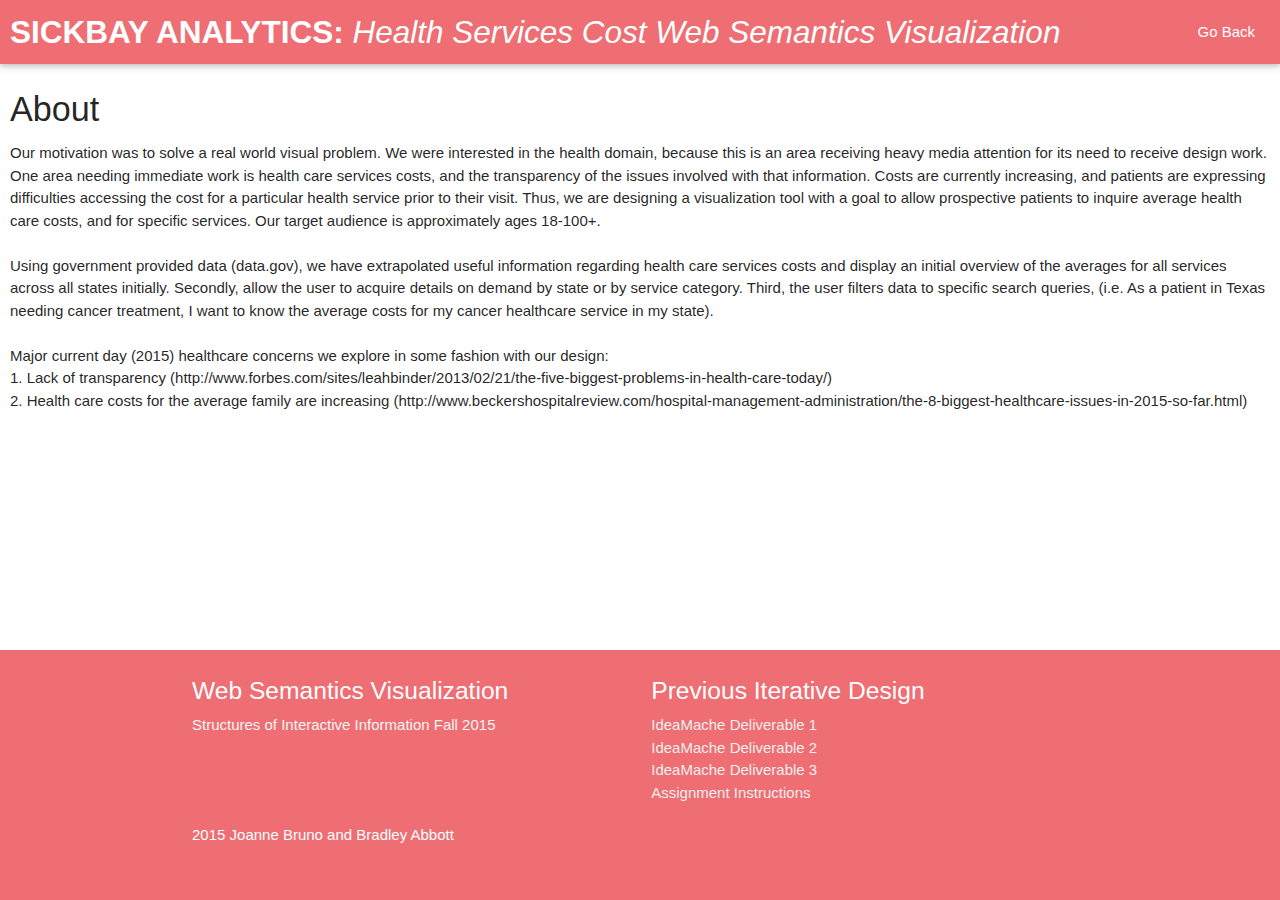
==== about.html @ 385870d9 "One of the last changes fixed footer" ====
<!DOCTYPE html>
<html>
	<head>
		<link rel="stylesheet" type="text/css" href="styles\style.css" />
		<!--Import Google Icon Font-->
		<link href="http://fonts.googleapis.com/icon?family=Material+Icons" rel="stylesheet">
		<!--Import materialize.css-->
		<link type="text/css" rel="stylesheet" href="styles\materialize.min.css"  media="screen,projection"/>

    <!--Let browser know website is optimized for mobile-->
    <meta name="viewport" content="width=device-width, initial-scale=1.0"/>

    </head>
    	<body>
        <script src="http://code.jquery.com/jquery-1.10.2.js" defer></script>
    		<script type="text/javascript" src="js/materialize.min.js"></script>


        <nav>
        <div class="nav-wrapper">
          <a href="#" class="brand-logo">
            <span class="name">SICKBAY ANALYTICS:</span>
            <span class="description">Health Services Cost Web Semantics Visualization</span>
          </a>
          <ul id="nav-mobile" class="right hide-on-med-and-down">
            <li><a href="index.html">Go Back</a></li>
          </ul>
        </div>
      </nav>

			<div id="about-container">

				<h4>About</h4>
	      <p>Our motivation was to solve a real world visual problem. We were interested in the health domain, because this is an area receiving heavy media attention for its need to receive design work. One area needing immediate work is health care services costs, and the transparency of the issues involved with that information. Costs are currently increasing, and patients are expressing difficulties accessing the cost for a particular health service prior to their visit.​ Thus, we are designing a visualization tool with a goal to allow prospective patients to inquire average health care costs, and for specific services. Our target audience is approximately ages 18-100+.</p>
	        </br>
	      <p>Using government provided data (data.gov), we have extrapolated useful information regarding health care services costs and display an initial overview of the averages for all services across all states initially. Secondly, allow the user to acquire details on demand by state or by service category. Third, the user filters data to specific search queries, (i.e. As a patient in Texas needing cancer treatment, I want to know the average costs for my cancer healthcare service in my state).</p>
	        </br>
	      <p> <ul>Major current day (2015) healthcare concerns we explore in some fashion with our design:
		        	<li>1. Lack of transparency (http://www.forbes.com/sites/leahbinder/2013/02/21/the-five-biggest-problems-in-health-care-today/)</li>
		        	<li>2. Health care costs for the average family are increasing (http://www.beckershospitalreview.com/hospital-management-administration/the-8-biggest-healthcare-issues-in-2015-so-far.html)</li>
		        </ul>
				</p>
					</br>
			</div>
    </body>

	<footer class="page-footer aboutFooter">
		<div class="container">
			<div class="row">
				<div class="col l6 s12">
					<h5 class="white-text">Web Semantics Visualization</h5>
					<p class="grey-text text-lighten-4">Structures of Interactive Information Fall 2015</p>
				</div>
				<div class="col l4 offset-l2 s12">
					<h5 class="white-text">Previous Iterative Design</h5>
					<ul>
						<li><a class="grey-text text-lighten-3" href="http://ideamache.ecologylab.net/e/BgCn8KPT7k/">IdeaMache Deliverable 1</a></li>
						<li><a class="grey-text text-lighten-3" href="http://ideamache.ecologylab.net/e/8VRImbptrn/">IdeaMache Deliverable 2</a></li>
						<li><a class="grey-text text-lighten-3" href="http://ideamache.ecologylab.net/e/THTAOwNFbH">IdeaMache Deliverable 3</a></li>
						<li><a class="grey-text text-lighten-3" href="http://ecologylab.cs.tamu.edu/courses/sii/deliverables/semanticsVisualization.html">Assignment Instructions</a></li>
					</ul>
				</div>
			</div>
		</div>
			<div class="container">
			2015 Joanne Bruno and Bradley Abbott
			</div>
	</footer>

</html>
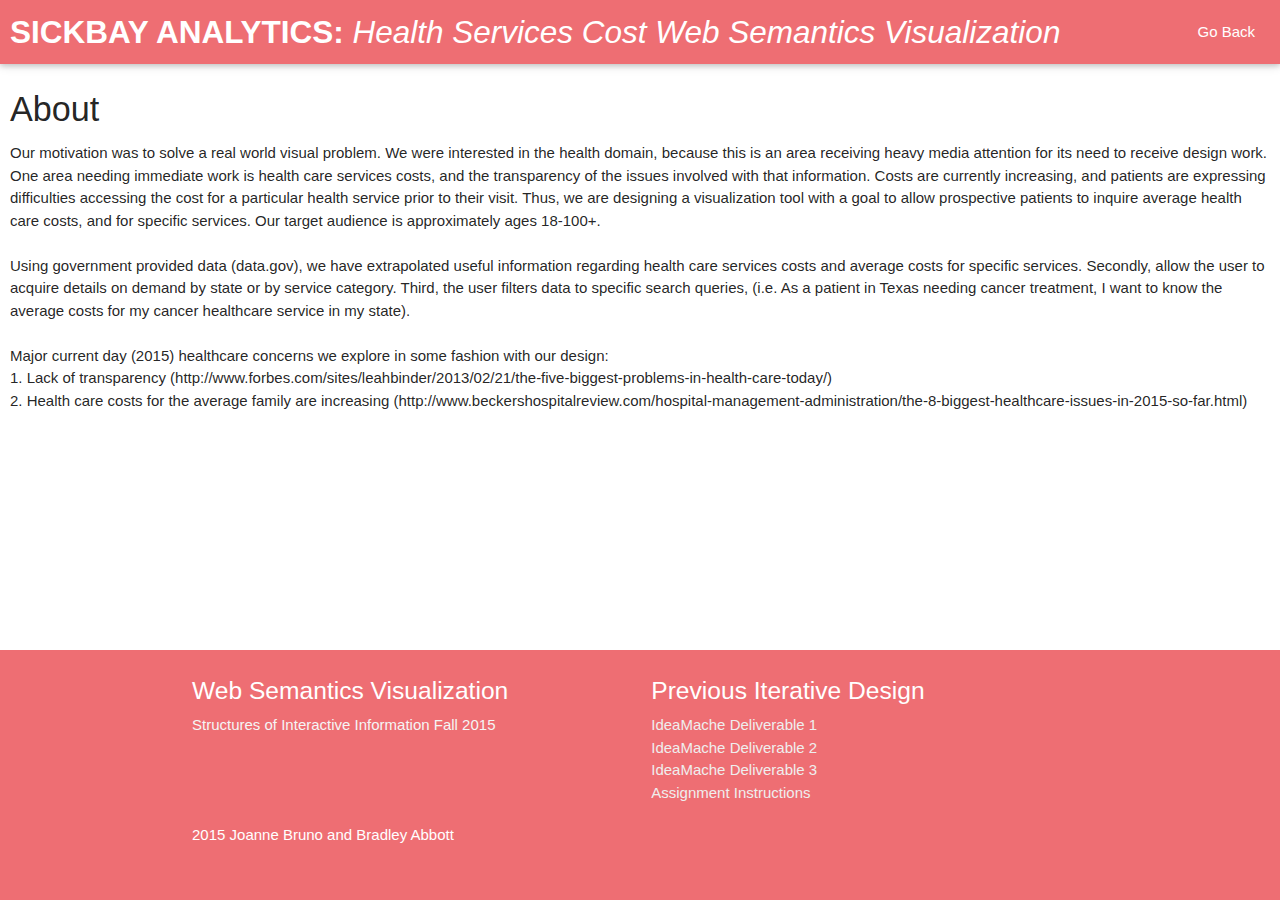
==== commit e20bf388: "text change" ====
--- a/about.html
+++ b/about.html
@@ -33,7 +33,7 @@
 				<h4>About</h4>
 	      <p>Our motivation was to solve a real world visual problem. We were interested in the health domain, because this is an area receiving heavy media attention for its need to receive design work. One area needing immediate work is health care services costs, and the transparency of the issues involved with that information. Costs are currently increasing, and patients are expressing difficulties accessing the cost for a particular health service prior to their visit.​ Thus, we are designing a visualization tool with a goal to allow prospective patients to inquire average health care costs, and for specific services. Our target audience is approximately ages 18-100+.</p>
 	        </br>
-	      <p>Using government provided data (data.gov), we have extrapolated useful information regarding health care services costs and display an initial overview of the averages for all services across all states initially. Secondly, allow the user to acquire details on demand by state or by service category. Third, the user filters data to specific search queries, (i.e. As a patient in Texas needing cancer treatment, I want to know the average costs for my cancer healthcare service in my state).</p>
+	      <p>Using government provided data (data.gov), we have extrapolated useful information regarding health care services costs and average costs for specific services. Secondly, allow the user to acquire details on demand by state or by service category. Third, the user filters data to specific search queries, (i.e. As a patient in Texas needing cancer treatment, I want to know the average costs for my cancer healthcare service in my state).</p>
 	        </br>
 	      <p> <ul>Major current day (2015) healthcare concerns we explore in some fashion with our design:
 		        	<li>1. Lack of transparency (http://www.forbes.com/sites/leahbinder/2013/02/21/the-five-biggest-problems-in-health-care-today/)</li>
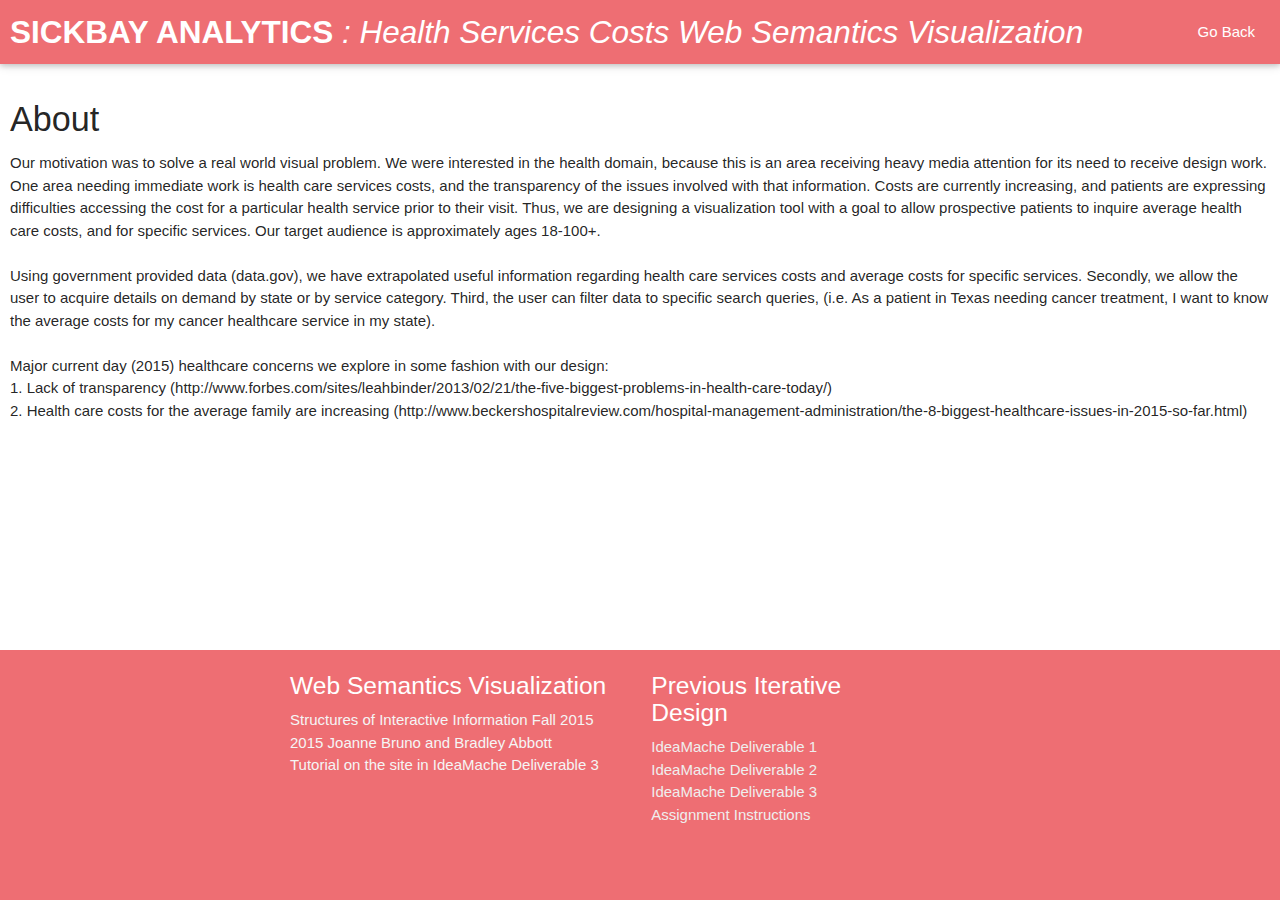
==== commit f60754be: "final push, finished (sorta) layout changes to footer." ====
--- a/about.html
+++ b/about.html
@@ -17,23 +17,24 @@
 
 
         <nav>
-        <div class="nav-wrapper">
-          <a href="#" class="brand-logo">
-            <span class="name">SICKBAY ANALYTICS:</span>
-            <span class="description">Health Services Cost Web Semantics Visualization</span>
-          </a>
-          <ul id="nav-mobile" class="right hide-on-med-and-down">
-            <li><a href="index.html">Go Back</a></li>
-          </ul>
+        <div class="nav-wrapper aboutHead">
+			<div class="inside">
+			  <a href="#" class="brand-logo left">
+				<span class="name">SICKBAY ANALYTICS <em class="healthDescription">: Health Services Costs Web Semantics Visualization</em></span>
+			  </a>
+			  <ul id="nav-mobile" class="right">
+				<li><a href="index.html">Go Back</a></li>
+			  </ul>
+		  </div>
         </div>
       </nav>
 
-			<div id="about-container">
+			<div id="about-container" class="main">
 
 				<h4>About</h4>
-	      <p>Our motivation was to solve a real world visual problem. We were interested in the health domain, because this is an area receiving heavy media attention for its need to receive design work. One area needing immediate work is health care services costs, and the transparency of the issues involved with that information. Costs are currently increasing, and patients are expressing difficulties accessing the cost for a particular health service prior to their visit.​ Thus, we are designing a visualization tool with a goal to allow prospective patients to inquire average health care costs, and for specific services. Our target audience is approximately ages 18-100+.</p>
+	      <p>Our motivation was to solve a real world visual problem. We were interested in the health domain, because this is an area receiving heavy media attention for its need to receive design work. One area needing immediate work is health care services costs, and the transparency of the issues involved with that information. Costs are currently increasing, and patients are expressing difficulties accessing the cost for a particular health service prior to their visit. Thus, we are designing a visualization tool with a goal to allow prospective patients to inquire average health care costs, and for specific services. Our target audience is approximately ages 18-100+.</p>
 	        </br>
-	      <p>Using government provided data (data.gov), we have extrapolated useful information regarding health care services costs and average costs for specific services. Secondly, allow the user to acquire details on demand by state or by service category. Third, the user filters data to specific search queries, (i.e. As a patient in Texas needing cancer treatment, I want to know the average costs for my cancer healthcare service in my state).</p>
+	      <p>Using government provided data (data.gov), we have extrapolated useful information regarding health care services costs and average costs for specific services. Secondly, we allow the user to acquire details on demand by state or by service category. Third, the user can filter data to specific search queries, (i.e. As a patient in Texas needing cancer treatment, I want to know the average costs for my cancer healthcare service in my state).</p>
 	        </br>
 	      <p> <ul>Major current day (2015) healthcare concerns we explore in some fashion with our design:
 		        	<li>1. Lack of transparency (http://www.forbes.com/sites/leahbinder/2013/02/21/the-five-biggest-problems-in-health-care-today/)</li>
@@ -50,6 +51,8 @@
 				<div class="col l6 s12">
 					<h5 class="white-text">Web Semantics Visualization</h5>
 					<p class="grey-text text-lighten-4">Structures of Interactive Information Fall 2015</p>
+					<p class="grey-text text-lighten-4">2015 Joanne Bruno and Bradley Abbott</p>
+					<p class="grey-text text-lighten-4">Tutorial on the site in IdeaMache Deliverable 3</p>
 				</div>
 				<div class="col l4 offset-l2 s12">
 					<h5 class="white-text">Previous Iterative Design</h5>
@@ -62,9 +65,6 @@
 				</div>
 			</div>
 		</div>
-			<div class="container">
-			2015 Joanne Bruno and Bradley Abbott
-			</div>
 	</footer>
 
 </html>
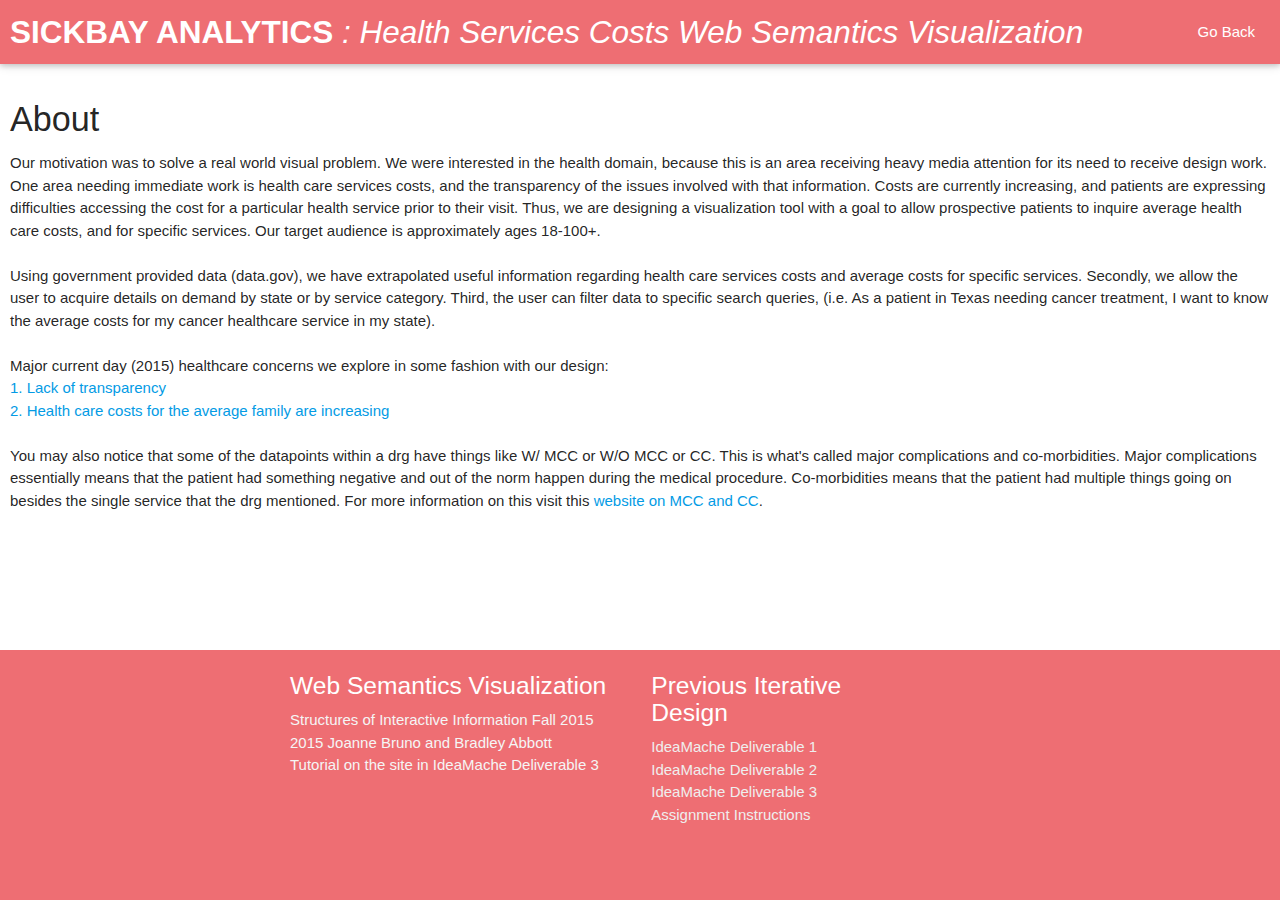
==== commit a71c9479: "added documentation for cc/mcc" ====
--- a/about.html
+++ b/about.html
@@ -37,10 +37,14 @@
 	      <p>Using government provided data (data.gov), we have extrapolated useful information regarding health care services costs and average costs for specific services. Secondly, we allow the user to acquire details on demand by state or by service category. Third, the user can filter data to specific search queries, (i.e. As a patient in Texas needing cancer treatment, I want to know the average costs for my cancer healthcare service in my state).</p>
 	        </br>
 	      <p> <ul>Major current day (2015) healthcare concerns we explore in some fashion with our design:
-		        	<li>1. Lack of transparency (http://www.forbes.com/sites/leahbinder/2013/02/21/the-five-biggest-problems-in-health-care-today/)</li>
-		        	<li>2. Health care costs for the average family are increasing (http://www.beckershospitalreview.com/hospital-management-administration/the-8-biggest-healthcare-issues-in-2015-so-far.html)</li>
+		        	<li><a href="http://www.forbes.com/sites/leahbinder/2013/02/21/the-five-biggest-problems-in-health-care-today/">1. Lack of transparency </a></li>
+		        	<li><a href="http://www.beckershospitalreview.com/hospital-management-administration/the-8-biggest-healthcare-issues-in-2015-so-far.html">2. Health care costs for the average family are increasing</a></li>
 		        </ul>
 				</p>
+				</br>
+		  <p>
+		  You may also notice that some of the datapoints within a drg have things like W/ MCC or W/O MCC or CC. This is what's called major complications and co-morbidities. Major complications essentially means that the patient had something negative and out of the norm happen during the medical procedure. Co-morbidities means that the patient had multiple things going on besides the single service that the drg mentioned. For more information on this visit this <a href="https://www.bostonscientific.com/content/dam/bostonscientific/Reimbursement/RhythmManagement/WATCHMAN%E2%84%A2/236119-AB%20WM_Documentation_MCC%20Guide_FINAL.pdf/">website on MCC and CC</a>.
+		  </p>
 					</br>
 			</div>
     </body>
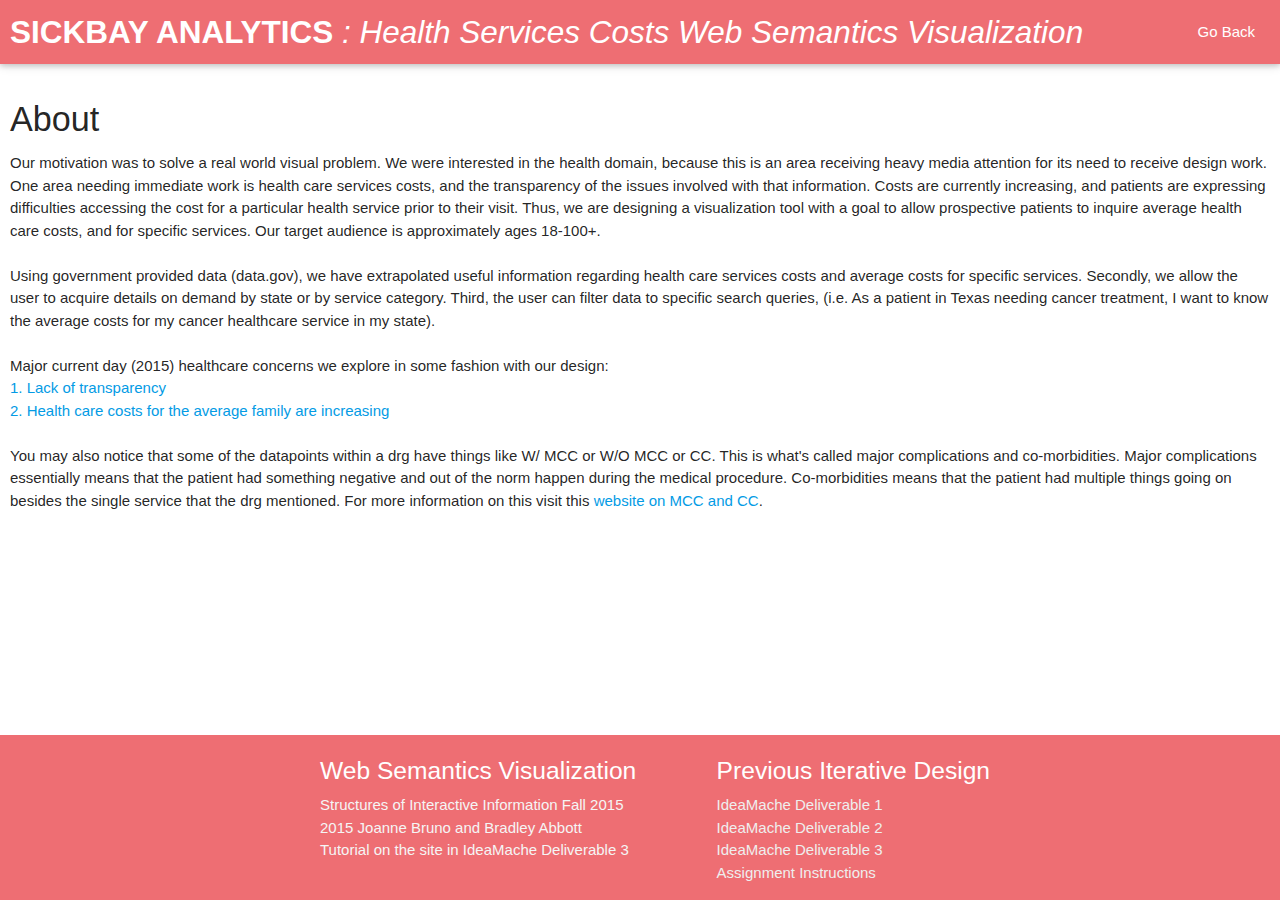
==== commit 4ed09ffb: "scalability fixing" ====
--- a/about.html
+++ b/about.html
@@ -51,14 +51,14 @@
 
 	<footer class="page-footer aboutFooter">
 		<div class="container">
-			<div class="row">
-				<div class="col l6 s12">
+			<div class="footerTable">
+				<div class="footerRow1">
 					<h5 class="white-text">Web Semantics Visualization</h5>
 					<p class="grey-text text-lighten-4">Structures of Interactive Information Fall 2015</p>
 					<p class="grey-text text-lighten-4">2015 Joanne Bruno and Bradley Abbott</p>
 					<p class="grey-text text-lighten-4">Tutorial on the site in IdeaMache Deliverable 3</p>
 				</div>
-				<div class="col l4 offset-l2 s12">
+				<div class="footerRow2">
 					<h5 class="white-text">Previous Iterative Design</h5>
 					<ul>
 						<li><a class="grey-text text-lighten-3" href="http://ideamache.ecologylab.net/e/BgCn8KPT7k/">IdeaMache Deliverable 1</a></li>
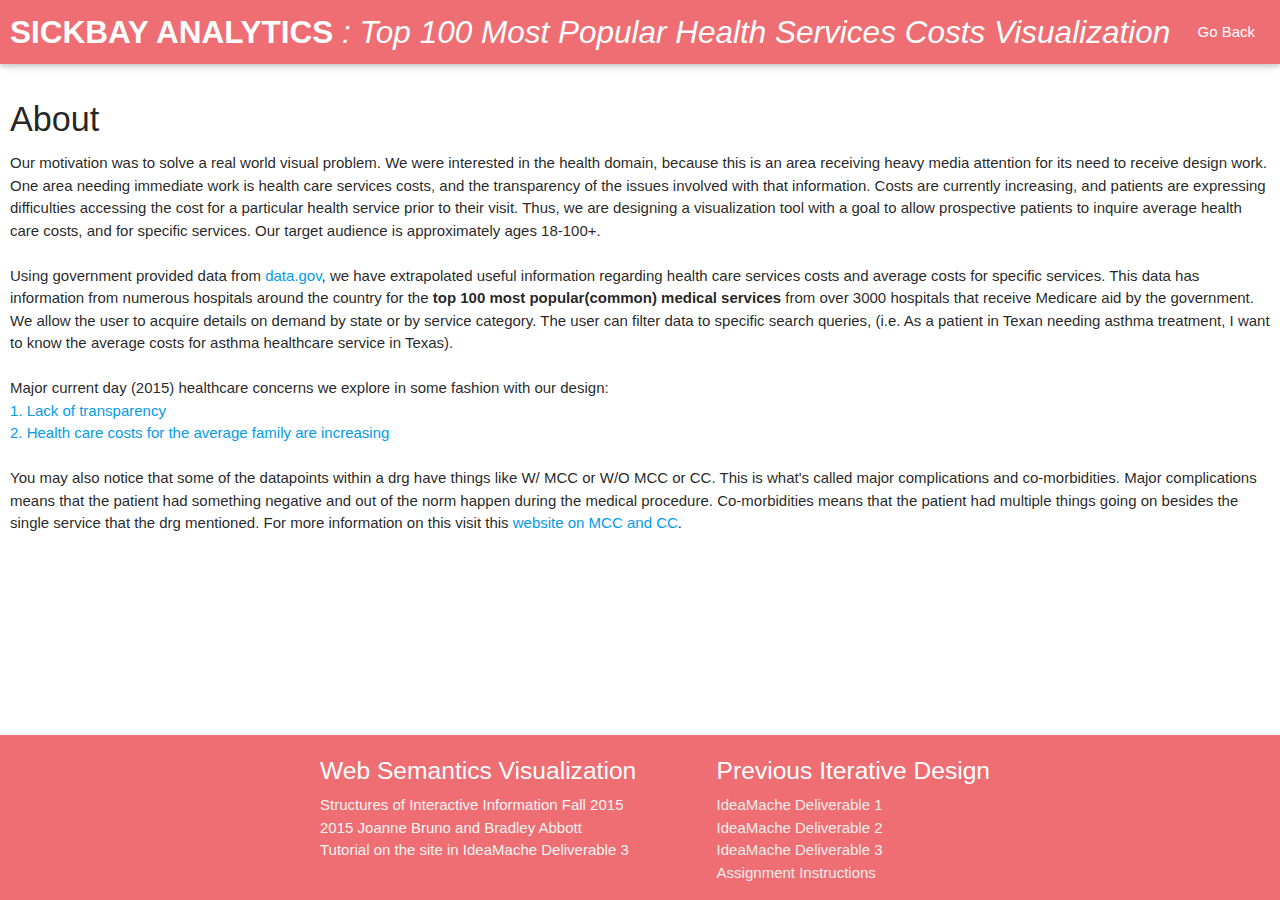
==== commit 95d75c36: "changes to about and the site description since we are displaying the top 100 drgs not all of them" ====
--- a/about.html
+++ b/about.html
@@ -20,7 +20,7 @@
         <div class="nav-wrapper aboutHead">
 			<div class="inside">
 			  <a href="#" class="brand-logo left">
-				<span class="name">SICKBAY ANALYTICS <em class="healthDescription">: Health Services Costs Web Semantics Visualization</em></span>
+				<span class="name">SICKBAY ANALYTICS <em class="healthDescription">: Top 100 Most Popular Health Services Costs Visualization</em></span>
 			  </a>
 			  <ul id="nav-mobile" class="right">
 				<li><a href="index.html">Go Back</a></li>
@@ -32,9 +32,17 @@
 			<div id="about-container" class="main">
 
 				<h4>About</h4>
-	      <p>Our motivation was to solve a real world visual problem. We were interested in the health domain, because this is an area receiving heavy media attention for its need to receive design work. One area needing immediate work is health care services costs, and the transparency of the issues involved with that information. Costs are currently increasing, and patients are expressing difficulties accessing the cost for a particular health service prior to their visit. Thus, we are designing a visualization tool with a goal to allow prospective patients to inquire average health care costs, and for specific services. Our target audience is approximately ages 18-100+.</p>
+	      <p>Our motivation was to solve a real world visual problem. We were interested in the health domain, because this is an area receiving 
+		  heavy media attention for its need to receive design work. One area needing immediate work is health care services costs, and the transparency
+		  of the issues involved with that information. Costs are currently increasing, and patients are expressing difficulties accessing the cost for a 
+		  particular health service prior to their visit. Thus, we are designing a visualization tool with a goal to allow prospective patients to inquire 
+		  average health care costs, and for specific services. Our target audience is approximately ages 18-100+.</p>
 	        </br>
-	      <p>Using government provided data (data.gov), we have extrapolated useful information regarding health care services costs and average costs for specific services. Secondly, we allow the user to acquire details on demand by state or by service category. Third, the user can filter data to specific search queries, (i.e. As a patient in Texas needing cancer treatment, I want to know the average costs for my cancer healthcare service in my state).</p>
+	      <p>Using government provided data from <a href="https://data.cms.gov/Medicare/Inpatient-Prospective-Payment-System-IPPS-Provider/97k6-zzx3">data.gov</a>, we 
+		  have extrapolated useful information regarding health care services costs and average costs for specific services. This data has information from numerous 
+		  hospitals around the country for the <b>top 100 most popular(common) medical services</b> from over 3000 hospitals that receive Medicare aid by the government. 
+		  We allow the user to acquire details on demand by state or by service category. The user can filter data to specific search queries, (i.e. As a patient
+		  in Texan needing asthma treatment, I want to know the average costs for asthma healthcare service in Texas).</p>
 	        </br>
 	      <p> <ul>Major current day (2015) healthcare concerns we explore in some fashion with our design:
 		        	<li><a href="http://www.forbes.com/sites/leahbinder/2013/02/21/the-five-biggest-problems-in-health-care-today/">1. Lack of transparency </a></li>
@@ -43,7 +51,11 @@
 				</p>
 				</br>
 		  <p>
-		  You may also notice that some of the datapoints within a drg have things like W/ MCC or W/O MCC or CC. This is what's called major complications and co-morbidities. Major complications essentially means that the patient had something negative and out of the norm happen during the medical procedure. Co-morbidities means that the patient had multiple things going on besides the single service that the drg mentioned. For more information on this visit this <a href="https://www.bostonscientific.com/content/dam/bostonscientific/Reimbursement/RhythmManagement/WATCHMAN%E2%84%A2/236119-AB%20WM_Documentation_MCC%20Guide_FINAL.pdf/">website on MCC and CC</a>.
+		  You may also notice that some of the datapoints within a drg have things like W/ MCC or W/O MCC or CC. This is what's called major complications and co-morbidities. 
+		  Major complications means that the patient had something negative and out of the norm happen during the medical procedure. Co-morbidities means that the 
+		  patient had multiple things going on besides the single service that the drg mentioned. For more information on this visit 
+		  this <a href="https://www.bostonscientific.com/content/dam/bostonscientific/Reimbursement/RhythmManagement/WATCHMAN%E2%84%A2/236119-AB%20WM_Documentation_MCC%20Guide_FINAL.pdf/">
+		  website on MCC and CC</a>.
 		  </p>
 					</br>
 			</div>
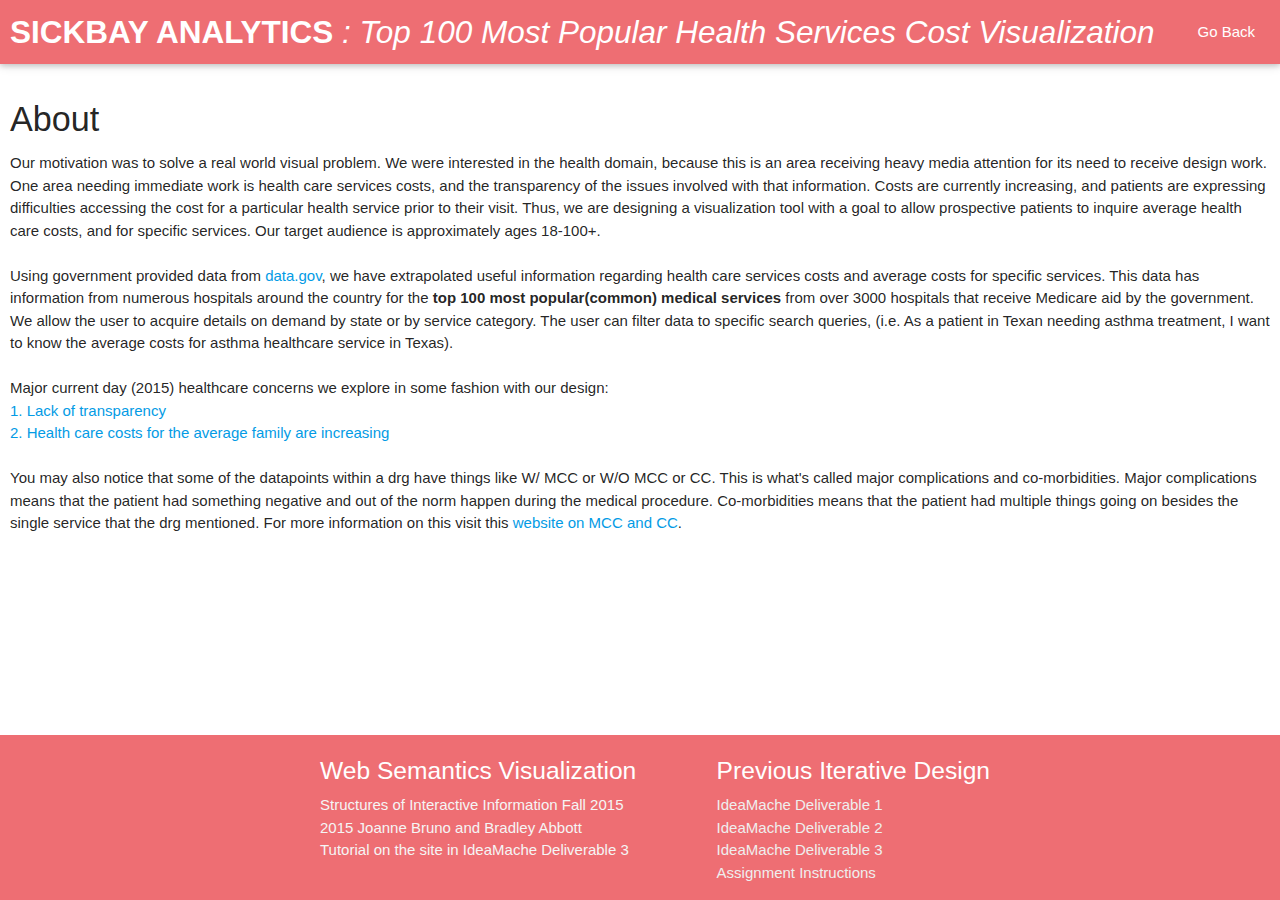
==== commit edf1d31a: "misspell" ====
--- a/about.html
+++ b/about.html
@@ -20,7 +20,7 @@
         <div class="nav-wrapper aboutHead">
 			<div class="inside">
 			  <a href="#" class="brand-logo left">
-				<span class="name">SICKBAY ANALYTICS <em class="healthDescription">: Top 100 Most Popular Health Services Costs Visualization</em></span>
+				<span class="name">SICKBAY ANALYTICS <em class="healthDescription">: Top 100 Most Popular Health Services Cost Visualization</em></span>
 			  </a>
 			  <ul id="nav-mobile" class="right">
 				<li><a href="index.html">Go Back</a></li>
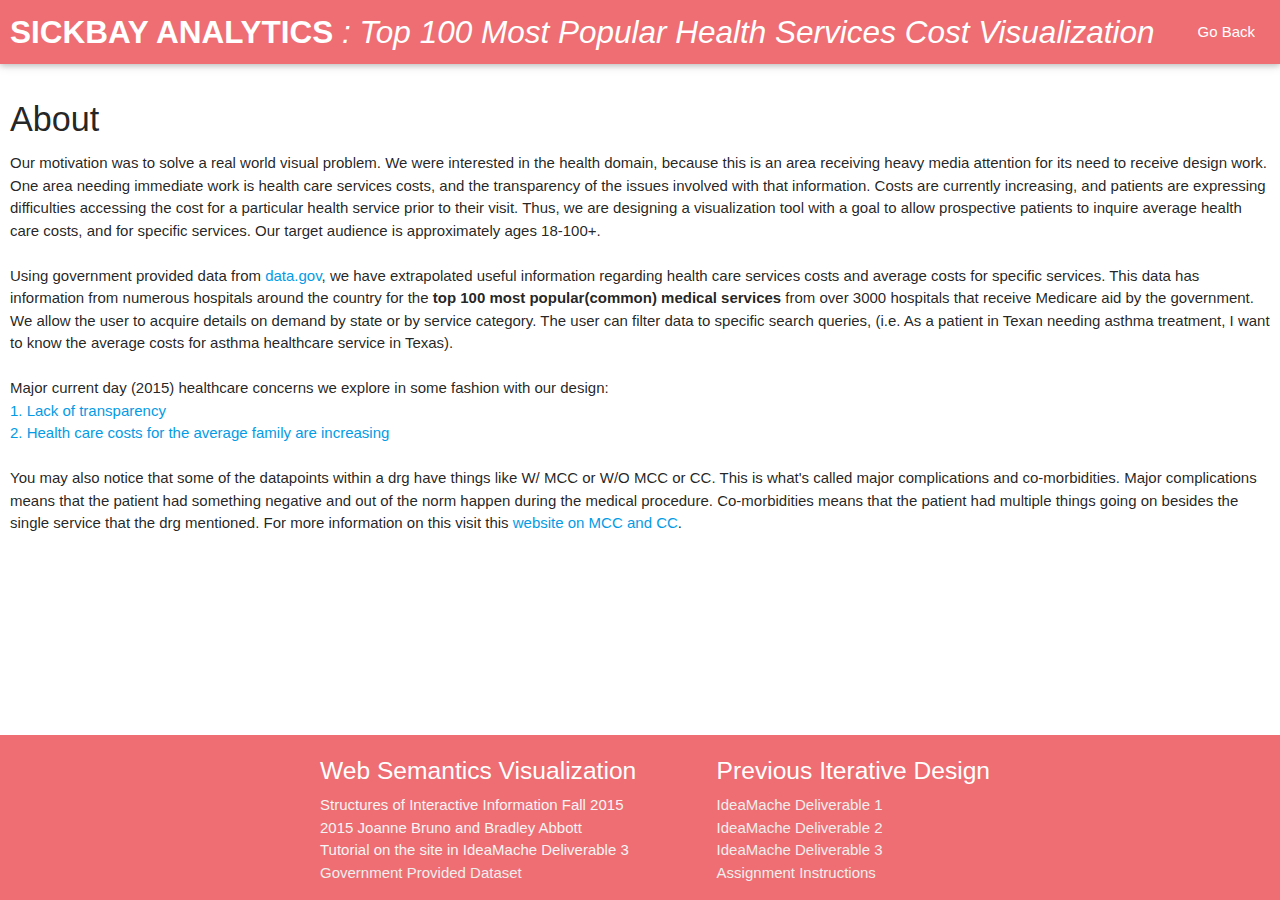
==== commit c72c642e: "added link to goverment provided dataset" ====
--- a/about.html
+++ b/about.html
@@ -32,15 +32,15 @@
 			<div id="about-container" class="main">
 
 				<h4>About</h4>
-	      <p>Our motivation was to solve a real world visual problem. We were interested in the health domain, because this is an area receiving 
+	      <p>Our motivation was to solve a real world visual problem. We were interested in the health domain, because this is an area receiving
 		  heavy media attention for its need to receive design work. One area needing immediate work is health care services costs, and the transparency
-		  of the issues involved with that information. Costs are currently increasing, and patients are expressing difficulties accessing the cost for a 
-		  particular health service prior to their visit. Thus, we are designing a visualization tool with a goal to allow prospective patients to inquire 
+		  of the issues involved with that information. Costs are currently increasing, and patients are expressing difficulties accessing the cost for a
+		  particular health service prior to their visit. Thus, we are designing a visualization tool with a goal to allow prospective patients to inquire
 		  average health care costs, and for specific services. Our target audience is approximately ages 18-100+.</p>
 	        </br>
-	      <p>Using government provided data from <a href="https://data.cms.gov/Medicare/Inpatient-Prospective-Payment-System-IPPS-Provider/97k6-zzx3">data.gov</a>, we 
-		  have extrapolated useful information regarding health care services costs and average costs for specific services. This data has information from numerous 
-		  hospitals around the country for the <b>top 100 most popular(common) medical services</b> from over 3000 hospitals that receive Medicare aid by the government. 
+	      <p>Using government provided data from <a href="https://data.cms.gov/Medicare/Inpatient-Prospective-Payment-System-IPPS-Provider/97k6-zzx3">data.gov</a>, we
+		  have extrapolated useful information regarding health care services costs and average costs for specific services. This data has information from numerous
+		  hospitals around the country for the <b>top 100 most popular(common) medical services</b> from over 3000 hospitals that receive Medicare aid by the government.
 		  We allow the user to acquire details on demand by state or by service category. The user can filter data to specific search queries, (i.e. As a patient
 		  in Texan needing asthma treatment, I want to know the average costs for asthma healthcare service in Texas).</p>
 	        </br>
@@ -51,9 +51,9 @@
 				</p>
 				</br>
 		  <p>
-		  You may also notice that some of the datapoints within a drg have things like W/ MCC or W/O MCC or CC. This is what's called major complications and co-morbidities. 
-		  Major complications means that the patient had something negative and out of the norm happen during the medical procedure. Co-morbidities means that the 
-		  patient had multiple things going on besides the single service that the drg mentioned. For more information on this visit 
+		  You may also notice that some of the datapoints within a drg have things like W/ MCC or W/O MCC or CC. This is what's called major complications and co-morbidities.
+		  Major complications means that the patient had something negative and out of the norm happen during the medical procedure. Co-morbidities means that the
+		  patient had multiple things going on besides the single service that the drg mentioned. For more information on this visit
 		  this <a href="https://www.bostonscientific.com/content/dam/bostonscientific/Reimbursement/RhythmManagement/WATCHMAN%E2%84%A2/236119-AB%20WM_Documentation_MCC%20Guide_FINAL.pdf/">
 		  website on MCC and CC</a>.
 		  </p>
@@ -69,6 +69,7 @@
 					<p class="grey-text text-lighten-4">Structures of Interactive Information Fall 2015</p>
 					<p class="grey-text text-lighten-4">2015 Joanne Bruno and Bradley Abbott</p>
 					<p class="grey-text text-lighten-4">Tutorial on the site in IdeaMache Deliverable 3</p>
+					<p class="grey-text text-lighten-4"><a class="grey-text text-lighten-3" href="https://data.cms.gov/Medicare/Inpatient-Prospective-Payment-System-IPPS-Provider/97k6-zzx3">Government Provided Dataset</a></p>
 				</div>
 				<div class="footerRow2">
 					<h5 class="white-text">Previous Iterative Design</h5>
